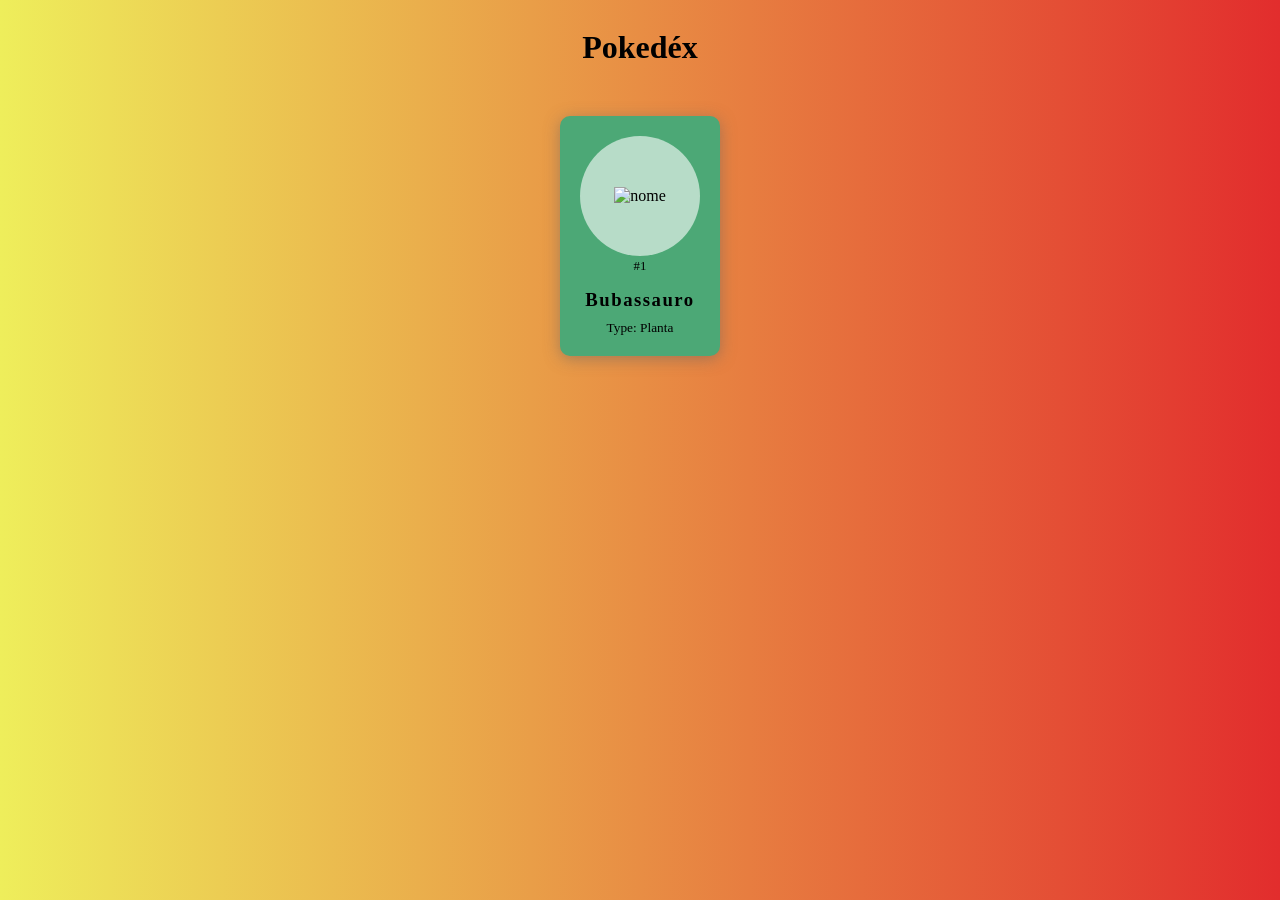
==== index.html @ f76ee3f6 "Pokedex" ====
<!DOCTYPE html>
<html lang="en">
   
<head>
    <meta charset="UTF-8">
    <meta name="viewport" content="width=device-width, initial-scale=1.0">
    <title>Pokedex</title>
    <link rel="stylesheet" href="style.css">

    
</head>
<body>
        <div class=logo>
            <h1>Pokedéx</h1>
            <img src="" alt="">
        </div>

    <div class="pokeContainer" id="pokeContainer">
        <div class="pokemon">

            <div class="imgContainer">

                <img src="https://raw.githubusercontent.com/PokeAPI/sprites/master/sprites/pokemon/1.png" alt="nome">

            </div>

            <div class="infos">
                <span class="number">#1</span>
                <h3 class="name">Bubassauro</h3>
                <small class="type">Type: <span>Planta</span> </small>
            </div>
        </div>
        
    </div>
    <script src="app.js"></script>
</body>
</html>
---- style.css ----
body{
    background: linear-gradient(to right, #eeee5b,  #e22d2d );
    display: flex;
    flex-direction: column;
    align-items: center;
    justify-content: center;
}


.pokeContainer{
    display: flex;
    flex-wrap: wrap;
    align-items: center;
    justify-content: space-between;
    margin: 0 auto;
    max-width: 1200px;
}

.pokemon {
    background-color: rgb(76, 168, 118);
    border-radius: 10px;
    box-shadow: 0 3px 15px rgba(100, 100, 100, 0.5);
    margin: 10px;
    padding: 20px;
    text-align: center;
}



.imgContainer {
    justify-content: center;
    align-items: center;
    display: flex;
    background-color: rgba(255, 255, 255, 0.6);
    border-radius: 50%;
    width: 120px;
    height: 120px;
    text-align: center;
}

.imageContainer img{
    max-width: 90%;
}

.info {
    margin-top: 20px;

}

.number {
    background-color: rgba(0, 0, 0. 0.2);
    padding: 2px 13px;
    border-radius: 10px;
    font-size: 0.8rem;
}

.name {
    margin: 15px 0 7px;
    letter-spacing: 1.5px;
}
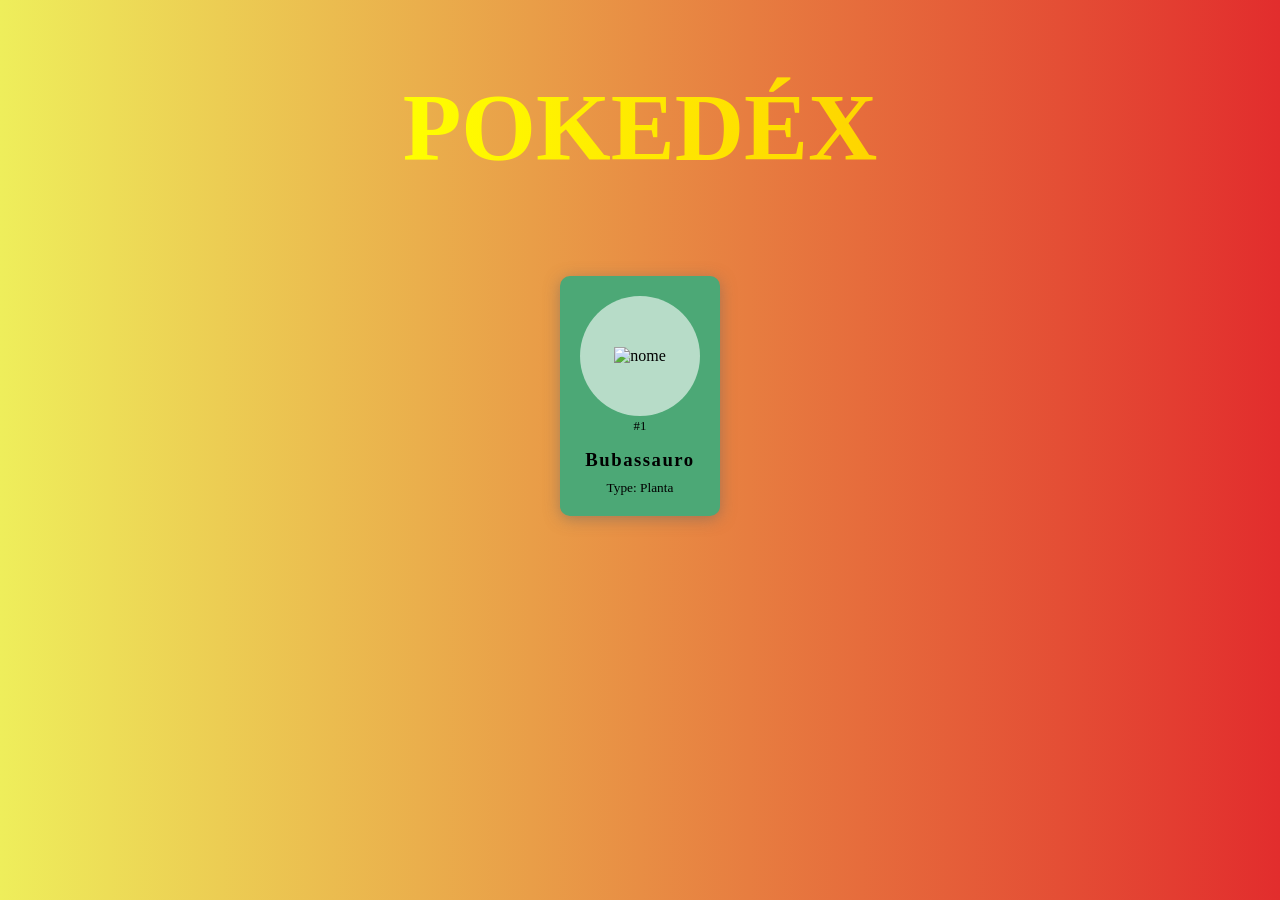
==== commit cc5a8587: "code completed" ====
--- a/index.html
+++ b/index.html
@@ -11,7 +11,7 @@
 </head>
 <body>
         <div class=logo>
-            <h1>Pokedéx</h1>
+            <h1>POKEDÉX</h1>
             <img src="" alt="">
         </div>
 
--- a/style.css
+++ b/style.css
@@ -1,3 +1,20 @@
+h1 {
+  background: linear-gradient(270deg, #f90000, #ffff00);
+  background-size: 600% 600%;
+  -webkit-background-clip: text;
+  -webkit-text-fill-color: transparent;
+  animation: gradient 5s ease infinite;
+
+  font-size: 6rem;
+
+}
+
+@keyframes gradient {
+  0% { background-position: 0% }
+  50% { background-position: 100% }
+  100% { background-position: 0% }
+}
+
 body{
     background: linear-gradient(to right, #eeee5b,  #e22d2d );
     display: flex;
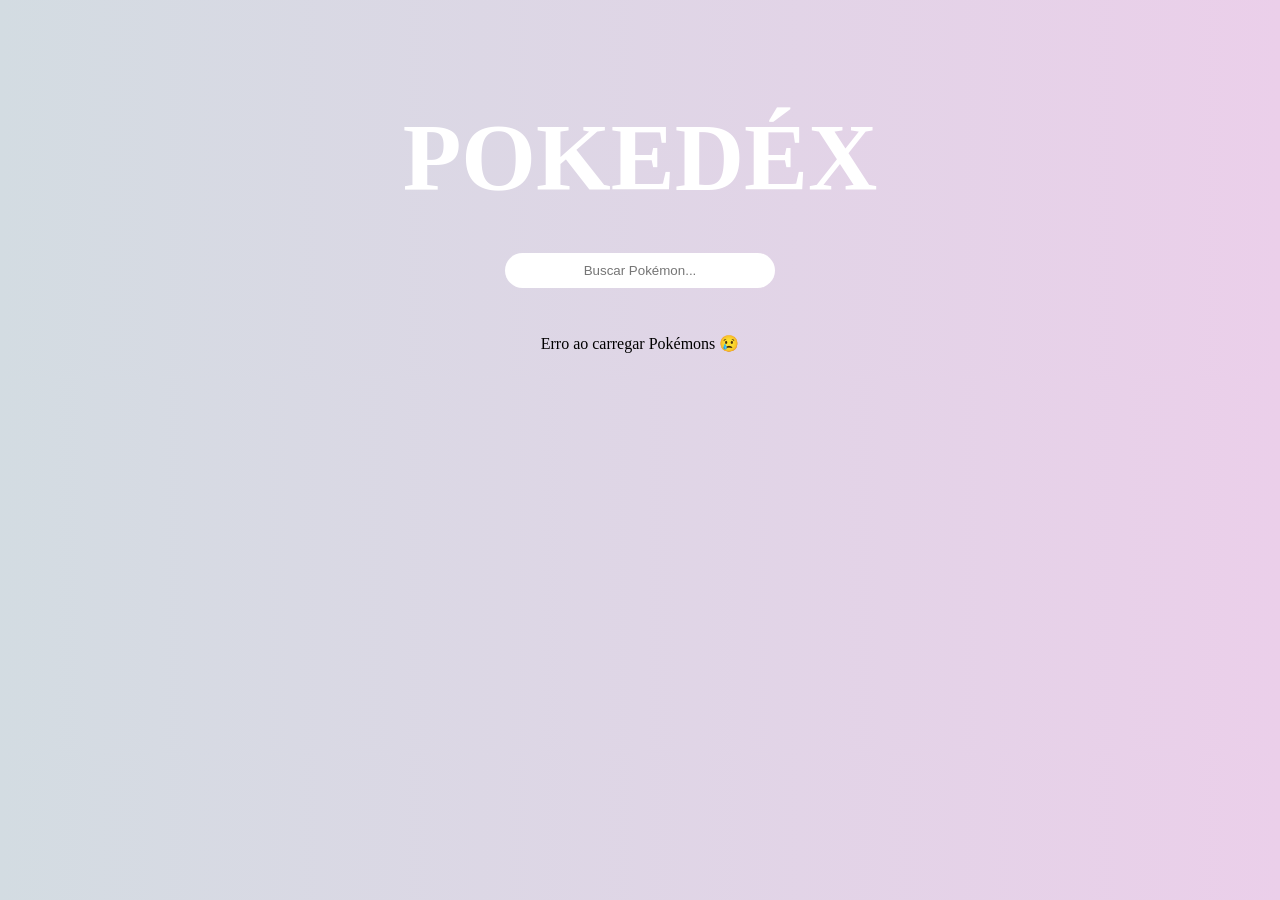
==== commit dd467d4f: "completed" ====
--- a/index.html
+++ b/index.html
@@ -1,37 +1,42 @@
 <!DOCTYPE html>
-<html lang="en">
-   
+<html lang="en"> 
 <head>
     <meta charset="UTF-8">
     <meta name="viewport" content="width=device-width, initial-scale=1.0">
     <title>Pokedex</title>
     <link rel="stylesheet" href="style.css">
+</head>
 
-    
-</head>
 <body>
-        <div class=logo>
-            <h1>POKEDÉX</h1>
-            <img src="" alt="">
-        </div>
+
+    <!-- 🔥 HEADER NOVO -->
+    <header class="header">
+        <h1>POKEDÉX</h1>
+
+        <!-- 🔍 CAMPO DE BUSCA -->
+        <input 
+            type="text" 
+            id="search" 
+            placeholder="Buscar Pokémon..."
+        >
+    </header>
 
     <div class="pokeContainer" id="pokeContainer">
         <div class="pokemon">
 
             <div class="imgContainer">
-
                 <img src="https://raw.githubusercontent.com/PokeAPI/sprites/master/sprites/pokemon/1.png" alt="nome">
-
             </div>
 
             <div class="infos">
                 <span class="number">#1</span>
                 <h3 class="name">Bubassauro</h3>
-                <small class="type">Type: <span>Planta</span> </small>
+                <small class="type">Type: <span>Planta</span></small>
             </div>
+
         </div>
-        
     </div>
+
     <script src="app.js"></script>
 </body>
 </html>
--- a/style.css
+++ b/style.css
@@ -1,22 +1,12 @@
 h1 {
-  background: linear-gradient(270deg, #f90000, #ffff00);
-  background-size: 600% 600%;
-  -webkit-background-clip: text;
-  -webkit-text-fill-color: transparent;
-  animation: gradient 5s ease infinite;
-
+    color: white;
+  
   font-size: 6rem;
 
 }
 
-@keyframes gradient {
-  0% { background-position: 0% }
-  50% { background-position: 100% }
-  100% { background-position: 0% }
-}
-
 body{
-    background: linear-gradient(to right, #eeee5b,  #e22d2d );
+    background: linear-gradient(to right, #d3dce2,  #ebcfea );
     display: flex;
     flex-direction: column;
     align-items: center;
@@ -74,4 +64,48 @@
 .name {
     margin: 15px 0 7px;
     letter-spacing: 1.5px;
+}
+
+.header {
+    width: 100%;
+    padding: 30px;
+    text-align: center;
+
+    gap: 5rem;
+}
+
+.header h1 {
+    margin-bottom: 40px;
+   
+}
+
+#search {
+    gap: 2rem;
+    padding: 10px;
+    width: 250px;
+    max-width: 80%;
+    border-radius: 20px;
+    border: none;
+    outline: none;
+    text-align: center;
+}
+
+
+#pokemonDetails img {
+    width: 200px;
+    height: 200px;
+}
+
+#pokemonDetails {
+    display: flex;
+    justify-content: center;
+    margin-top: 50px;
+}
+
+button {
+    margin-top: 15px;
+    padding: 10px;
+    border: none;
+    border-radius: 8px;
+    cursor: pointer;
 }
